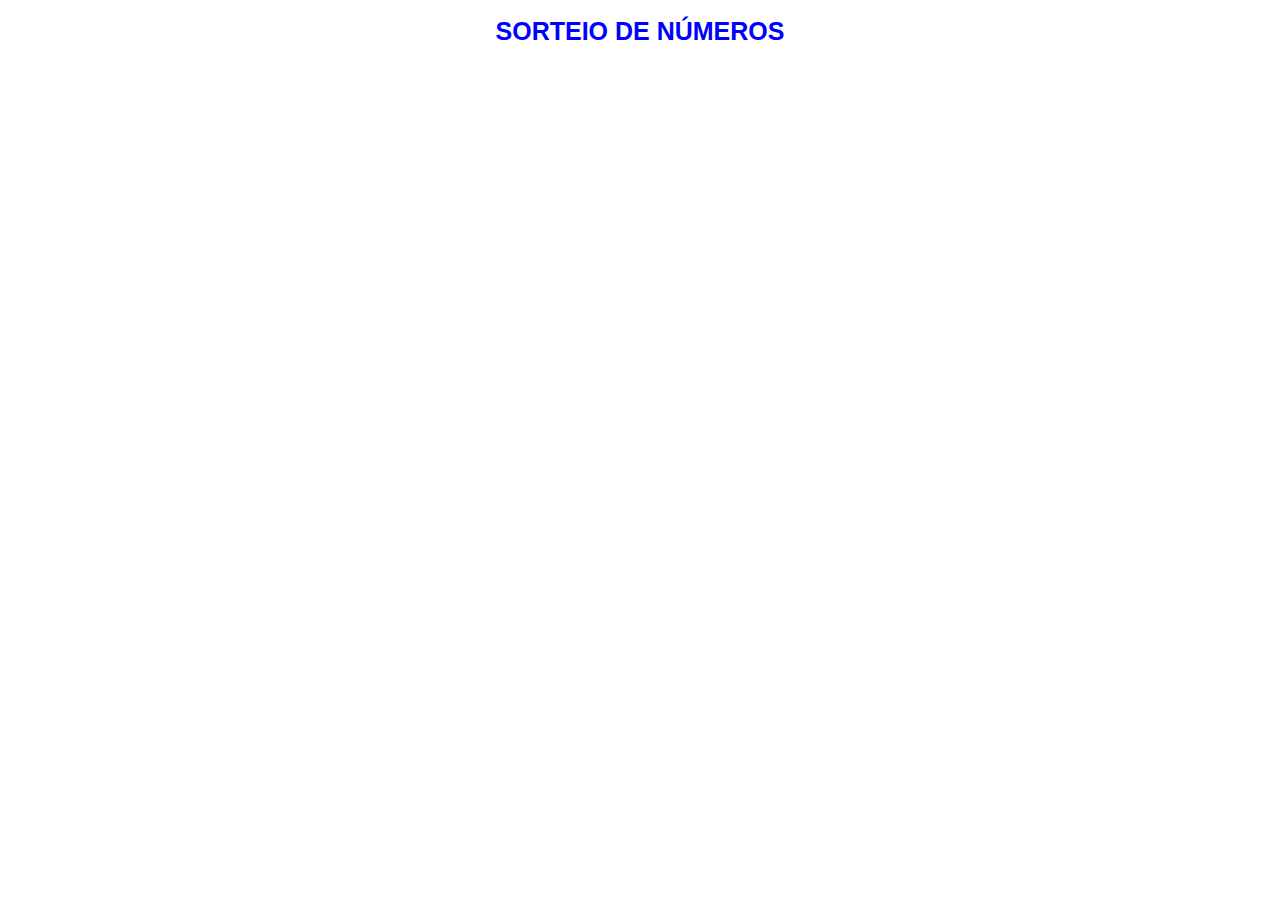
==== PageSorteio.html @ 6cd531bf "Adicionar arquivos de projeto." ====
﻿<!DOCTYPE html>

<html lang="en" xmlns="http://www.w3.org/1999/xhtml">


<head>
    <meta charset="utf-8" />
    <title>SORTEIO</title>
    <link rel="stylesheet" href="Css/StyleCss.css"/>
    <script type="text/javascript" src="Js/ScriptJava.js"></script>
</head>


<body>
       
    <h1 id="Titulo"> SORTEIO DE NÚMEROS</h1>

</body>
</html>
---- Css/StyleCss.css ----
﻿#Entry {
   text-align:center;
   color:brown;
   align-items:center;
   align-content:center;
   position:center;
   
}
#Titulo
{    
    text-align:center;
    color:blue;
    font-family:Arial, Helvetica, sans-serif;
    font-size:25px;
}
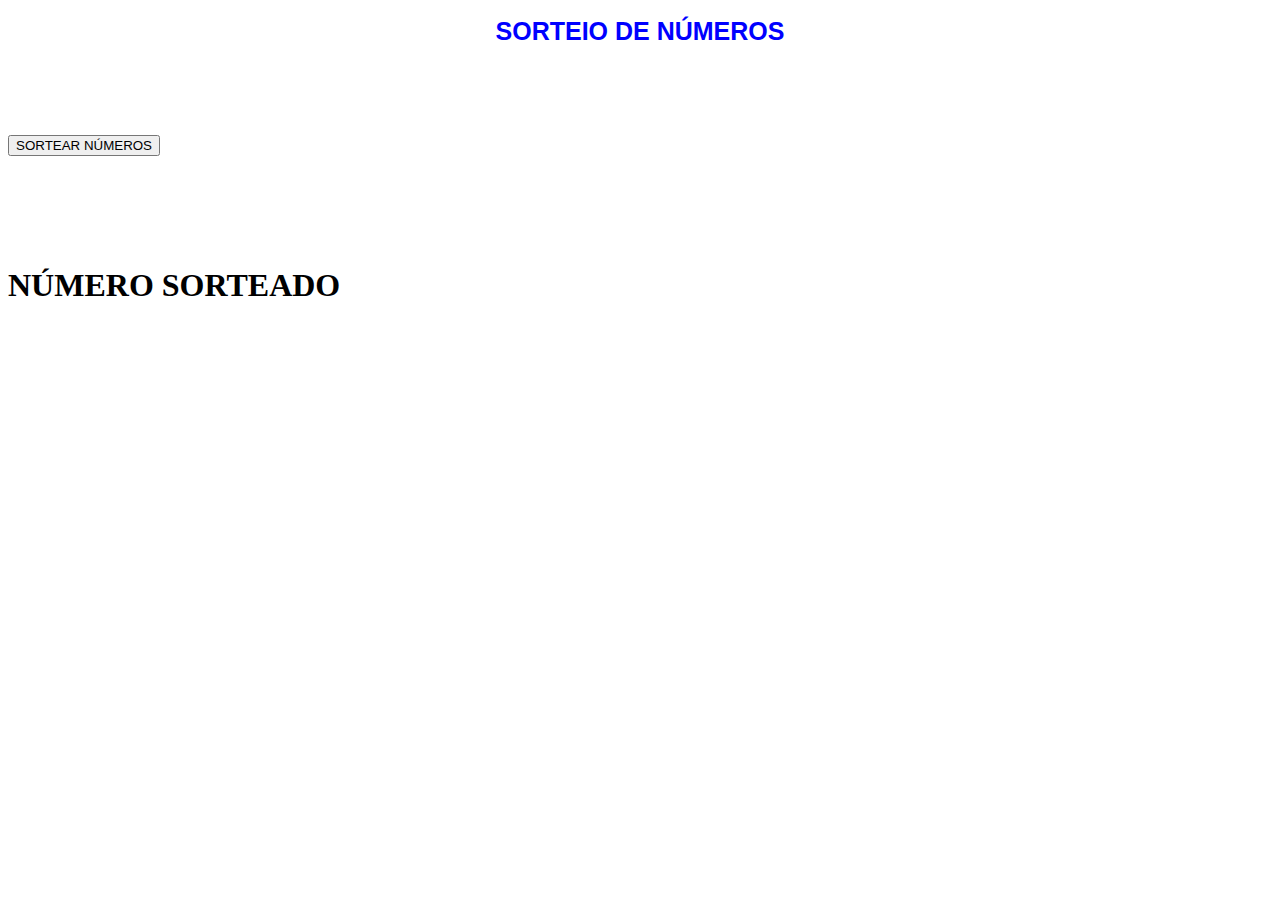
==== commit 7fbc153e: "update" ====
--- a/PageSorteio.html
+++ b/PageSorteio.html
@@ -12,8 +12,20 @@
 
 
 <body>
-       
+
     <h1 id="Titulo"> SORTEIO DE NÚMEROS</h1>
-
+    <br>
+    <br>
+    <br>
+    <br>
+    <button type="button" onclick="sortearNumeros()">SORTEAR NÚMEROS </button>
+    <br>
+    <br>
+    <br>
+    <br>
+    <br>
+    <br>
+    <h1>NÚMERO SORTEADO</h1>
+    <h1 id="result"> </h1>
 </body>
 </html>--- a/Css/StyleCss.css
+++ b/Css/StyleCss.css
@@ -1,15 +1,35 @@
 ﻿#Entry {
-   text-align:center;
-   color:brown;
-   align-items:center;
-   align-content:center;
-   position:center;
-   
+    color: brown;
+    text-align: center;   
+  
 }
-#Titulo
-{    
+#CheckBox {
+    display: flex; 
+    color:brown;
+    width:150px;
+    place-items: center;
+    margin:auto;
+
+}
+
+#Titulo {
+    text-align: center;
+    color: blue;
+    font-family: Arial, Helvetica, sans-serif;
+    font-size: 25px;
+}
+
+#Imgs {
+    display: flex;
+    flex-direction: row;
+    width: 400px;
+    place-items: center;
+    margin: auto;
+}
+#Button {
+    display:flex;
     text-align:center;
-    color:blue;
-    font-family:Arial, Helvetica, sans-serif;
-    font-size:25px;
-}+    width: 150px;
+    place-items: center;
+    margin: auto;
+}
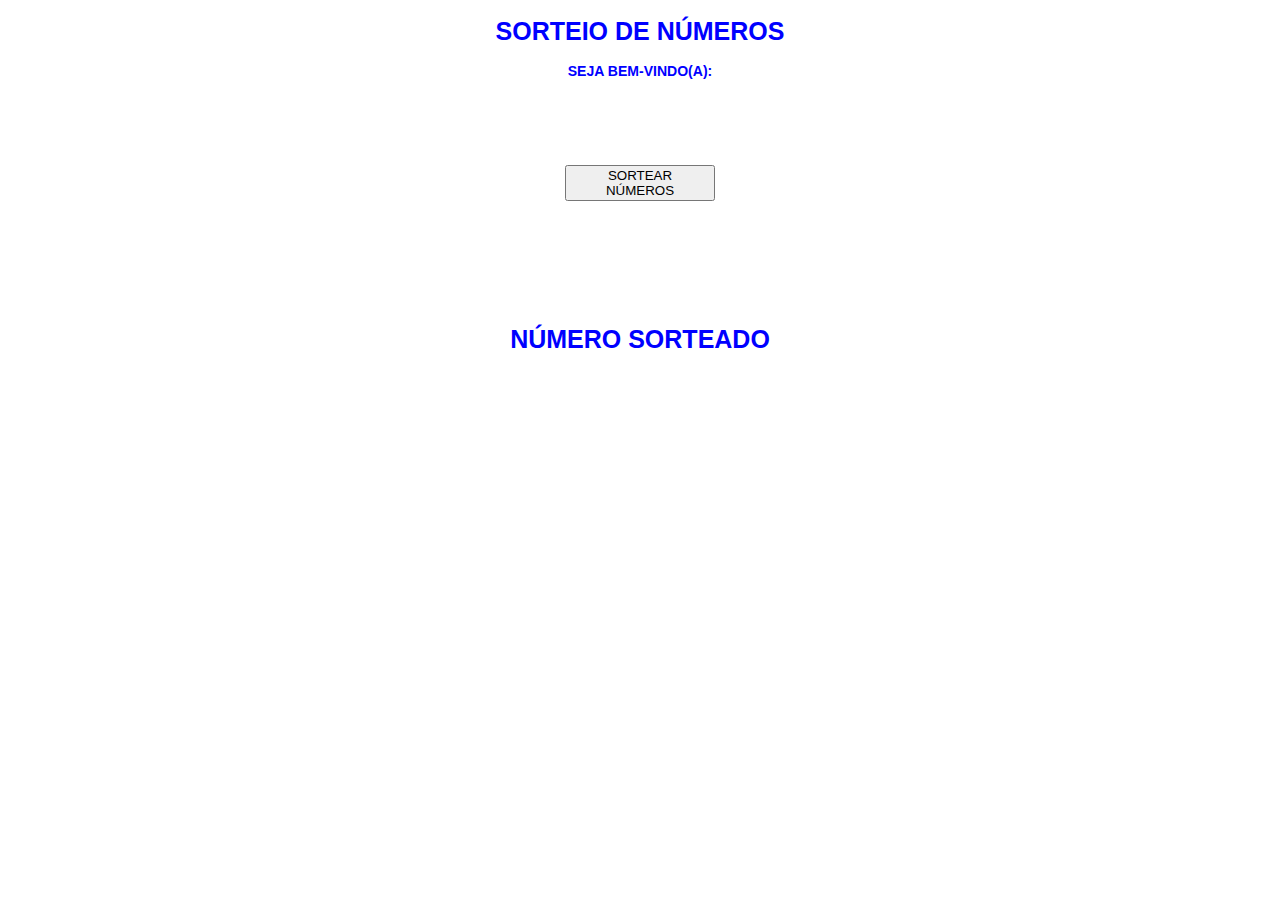
==== commit 6237e048: "update" ====
--- a/PageSorteio.html
+++ b/PageSorteio.html
@@ -6,26 +6,45 @@
 <head>
     <meta charset="utf-8" />
     <title>SORTEIO</title>
-    <link rel="stylesheet" href="Css/StyleCss.css"/>
-    <script type="text/javascript" src="Js/ScriptJava.js"></script>
+    <link rel="stylesheet" href="Css/StyleCss.css" />   
 </head>
 
 
 <body>
 
+
     <h1 id="Titulo"> SORTEIO DE NÚMEROS</h1>
+    <div id="SubTitulo">
+        <h3> SEJA BEM-VINDO(A): </h3>
+    </div>
+    <div id="FontName">
+        <h3 id="userName"></h3>
+    </div>
+
     <br>
     <br>
     <br>
     <br>
-    <button type="button" onclick="sortearNumeros()">SORTEAR NÚMEROS </button>
+    <div id="Button">
+        <button id="button" type="button" onclick="sortearNumeros()">SORTEAR NÚMEROS </button>
+    </div>
+
     <br>
     <br>
     <br>
     <br>
     <br>
     <br>
-    <h1>NÚMERO SORTEADO</h1>
-    <h1 id="result"> </h1>
+    <h1 id="Titulo">NÚMERO SORTEADO</h1>
+    <div id="ResultItem">
+        <h1 id="result"> </h1>
+    </div>
+
+
+    <div id="Titulo">
+        <ol id="listaSorteio"> </ol>
+    </div>
+
+    <script type="text/javascript" src="Js/ScriptJava.js"></script>
 </body>
 </html>--- a/Css/StyleCss.css
+++ b/Css/StyleCss.css
@@ -33,3 +33,21 @@
     place-items: center;
     margin: auto;
 }
+#SubTitulo {
+    text-align: center;
+    color: blue;
+    font-family: Arial, Helvetica, sans-serif;
+    font-size: 12px;
+}
+#FontName {
+    text-align: center;
+    color: red;
+    font-family: Arial, Helvetica, sans-serif;
+    font-size: 12px;
+}
+#ResultItem {
+    text-align: center;
+    color: Red;
+    font-family: Arial, Helvetica, sans-serif;
+    font-size: 27px;
+}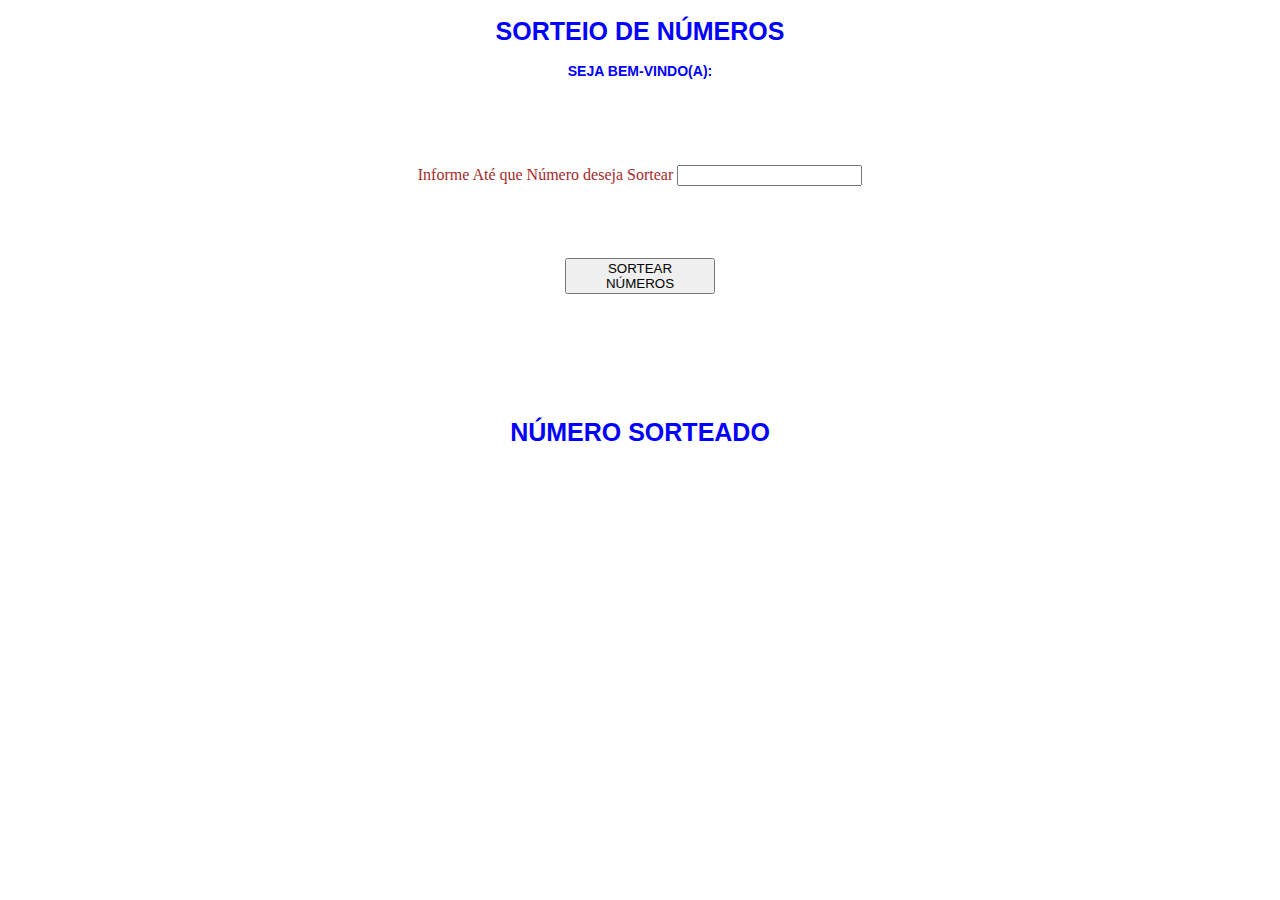
==== commit 3ac38108: "UPDATE PAGE SORTEIO" ====
--- a/PageSorteio.html
+++ b/PageSorteio.html
@@ -6,12 +6,12 @@
 <head>
     <meta charset="utf-8" />
     <title>SORTEIO</title>
-    <link rel="stylesheet" href="Css/StyleCss.css" />   
+    <link rel="stylesheet" href="Css/StyleCss.css" />
+    <script type="text/javascript" src="Js/ScriptJava.js"></script>
 </head>
 
 
 <body>
-
 
     <h1 id="Titulo"> SORTEIO DE NÚMEROS</h1>
     <div id="SubTitulo">
@@ -19,6 +19,15 @@
     </div>
     <div id="FontName">
         <h3 id="userName"></h3>
+    </div>
+    <br>
+    <br>
+    <br>
+    <br>
+    <div id="Entry">
+        <label>Informe Até que Número deseja Sortear</label>
+        <input type="number" id="numDesejado" title="até 1.000.000" />
+
     </div>
 
     <br>
@@ -28,10 +37,10 @@
     <div id="Button">
         <button id="button" type="button" onclick="sortearNumeros()">SORTEAR NÚMEROS </button>
     </div>
-
     <br>
     <br>
     <br>
+
     <br>
     <br>
     <br>
@@ -40,11 +49,11 @@
         <h1 id="result"> </h1>
     </div>
 
+    <div id="Titulo">
+        <ol id="listaSorteio"></ol>
 
-    <div id="Titulo">
-        <ol id="listaSorteio"> </ol>
     </div>
 
-    <script type="text/javascript" src="Js/ScriptJava.js"></script>
+
 </body>
 </html>--- a/Css/StyleCss.css
+++ b/Css/StyleCss.css
@@ -3,6 +3,7 @@
     text-align: center;   
   
 }
+
 #CheckBox {
     display: flex; 
     color:brown;
@@ -26,6 +27,7 @@
     place-items: center;
     margin: auto;
 }
+
 #Button {
     display:flex;
     text-align:center;
@@ -33,18 +35,21 @@
     place-items: center;
     margin: auto;
 }
+
 #SubTitulo {
     text-align: center;
     color: blue;
     font-family: Arial, Helvetica, sans-serif;
     font-size: 12px;
 }
+
 #FontName {
     text-align: center;
     color: red;
     font-family: Arial, Helvetica, sans-serif;
     font-size: 12px;
 }
+
 #ResultItem {
     text-align: center;
     color: Red;
